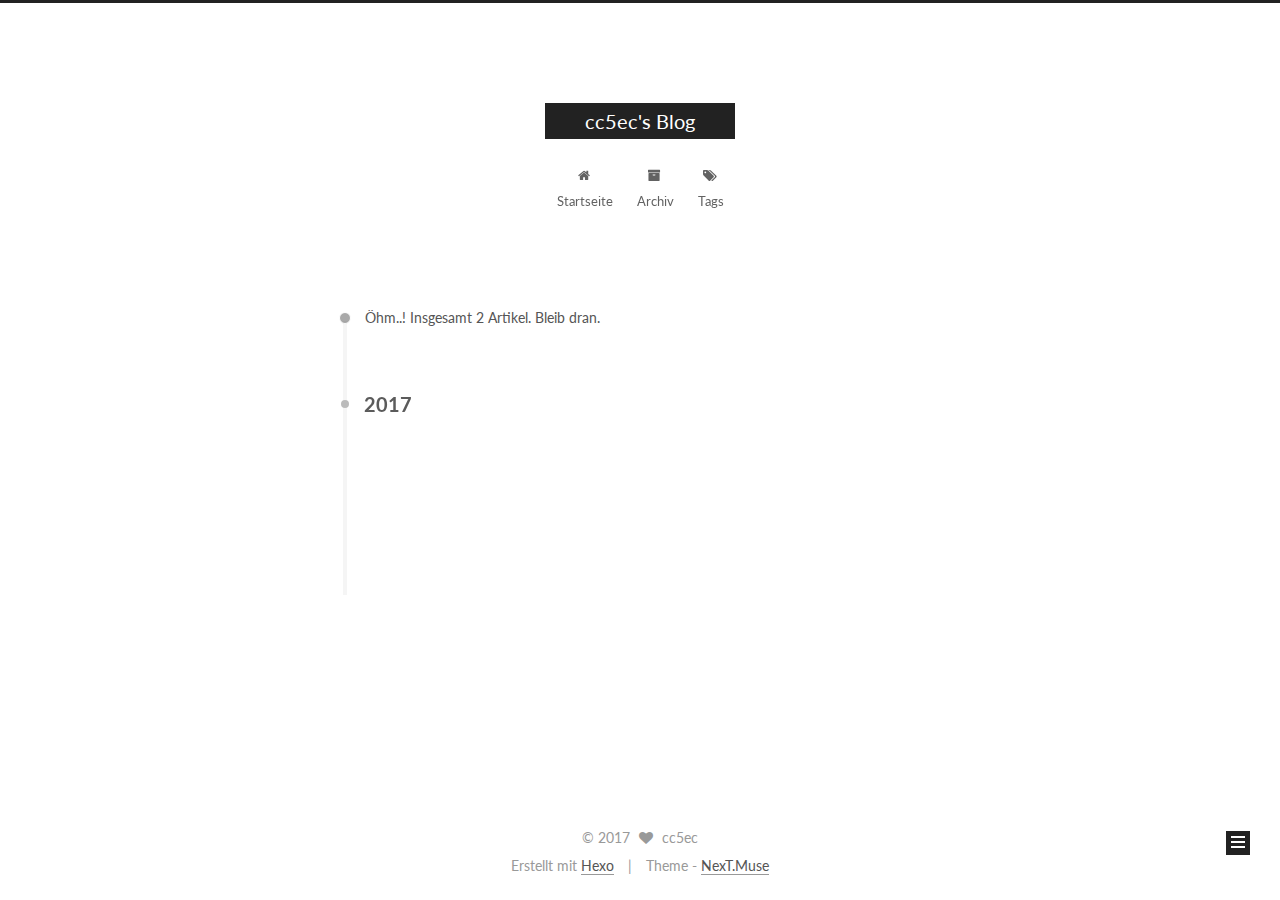
==== archives/index.html @ 19ddb11e "Site updated: 2017-04-26 18:29:58" ====
<!doctype html>



  


<html class="theme-next muse use-motion" lang="zh-CN">
<head>
  <meta charset="UTF-8"/>
<meta http-equiv="X-UA-Compatible" content="IE=edge" />
<meta name="viewport" content="width=device-width, initial-scale=1, maximum-scale=1"/>






<meta http-equiv="Cache-Control" content="no-transform" />
<meta http-equiv="Cache-Control" content="no-siteapp" />















  
  
  <link href="/lib/fancybox/source/jquery.fancybox.css?v=2.1.5" rel="stylesheet" type="text/css" />




  
  
  
  

  
    
    
  

  

  

  

  

  
    
    
    <link href="//fonts.googleapis.com/css?family=Lato:300,300italic,400,400italic,700,700italic&subset=latin,latin-ext" rel="stylesheet" type="text/css">
  






<link href="/lib/font-awesome/css/font-awesome.min.css?v=4.6.2" rel="stylesheet" type="text/css" />

<link href="/css/main.css?v=5.1.1" rel="stylesheet" type="text/css" />


  <meta name="keywords" content="Hexo, NexT" />








  <link rel="shortcut icon" type="image/x-icon" href="/favicon.ico?v=5.1.1" />






<meta name="description" content="Some thing about network security and programming.">
<meta property="og:type" content="website">
<meta property="og:title" content="cc5ec's Blog">
<meta property="og:url" content="http://cc5ec.github.io/archives/index.html">
<meta property="og:site_name" content="cc5ec's Blog">
<meta property="og:description" content="Some thing about network security and programming.">
<meta name="twitter:card" content="summary">
<meta name="twitter:title" content="cc5ec's Blog">
<meta name="twitter:description" content="Some thing about network security and programming.">



<script type="text/javascript" id="hexo.configurations">
  var NexT = window.NexT || {};
  var CONFIG = {
    root: '/',
    scheme: 'Muse',
    sidebar: {"position":"left","display":"post","offset":12,"offset_float":0,"b2t":false,"scrollpercent":false},
    fancybox: true,
    motion: true,
    duoshuo: {
      userId: '0',
      author: 'Author'
    },
    algolia: {
      applicationID: '',
      apiKey: '',
      indexName: '',
      hits: {"per_page":10},
      labels: {"input_placeholder":"Search for Posts","hits_empty":"We didn't find any results for the search: ${query}","hits_stats":"${hits} results found in ${time} ms"}
    }
  };
</script>



  <link rel="canonical" href="http://cc5ec.github.io/archives/"/>





  <title>Archiv | cc5ec's Blog</title>
</head>

<body itemscope itemtype="http://schema.org/WebPage" lang="zh-CN">

  














  
  
    
  

  <div class="container sidebar-position-left  page-archive  ">
    <div class="headband"></div>

    <header id="header" class="header" itemscope itemtype="http://schema.org/WPHeader">
      <div class="header-inner"><div class="site-brand-wrapper">
  <div class="site-meta ">
    

    <div class="custom-logo-site-title">
      <a href="/"  class="brand" rel="start">
        <span class="logo-line-before"><i></i></span>
        <span class="site-title">cc5ec's Blog</span>
        <span class="logo-line-after"><i></i></span>
      </a>
    </div>
      
        <p class="site-subtitle"></p>
      
  </div>

  <div class="site-nav-toggle">
    <button>
      <span class="btn-bar"></span>
      <span class="btn-bar"></span>
      <span class="btn-bar"></span>
    </button>
  </div>
</div>

<nav class="site-nav">
  

  
    <ul id="menu" class="menu">
      
        
        <li class="menu-item menu-item-home">
          <a href="/" rel="section">
            
              <i class="menu-item-icon fa fa-fw fa-home"></i> <br />
            
            Startseite
          </a>
        </li>
      
        
        <li class="menu-item menu-item-archives">
          <a href="/archives" rel="section">
            
              <i class="menu-item-icon fa fa-fw fa-archive"></i> <br />
            
            Archiv
          </a>
        </li>
      
        
        <li class="menu-item menu-item-tags">
          <a href="/tags" rel="section">
            
              <i class="menu-item-icon fa fa-fw fa-tags"></i> <br />
            
            Tags
          </a>
        </li>
      

      
    </ul>
  

  
</nav>



 </div>
    </header>

    <main id="main" class="main">
      <div class="main-inner">
        <div class="content-wrap">
          <div id="content" class="content">
            

  <section id="posts" class="posts-collapse">
    <span class="archive-move-on"></span>

    <span class="archive-page-counter">
      
      
      
        
      
      Öhm..! Insgesamt 2 Artikel. Bleib dran.
    </span>

    

      
      
      

      
        
        <div class="collection-title">
          <h2 class="archive-year motion-element" id="archive-year-2017">2017</h2>
        </div>
      
      

      

  <article class="post post-type-normal" itemscope itemtype="http://schema.org/Article">
    <header class="post-header">

      <h1 class="post-title">
        
            <a class="post-title-link" href="/2017/04/26/Elasticsearch查询命令/" itemprop="url">
              
                <span itemprop="name">Elasticsearch查询命令</span>
              
            </a>
        
      </h1>

      <div class="post-meta">
        <time class="post-time" itemprop="dateCreated"
              datetime="2017-04-26T18:24:08+08:00"
              content="2017-04-26" >
          04-26
        </time>
      </div>

    </header>
  </article>



    

      
      
      

      
      

      

  <article class="post post-type-normal" itemscope itemtype="http://schema.org/Article">
    <header class="post-header">

      <h1 class="post-title">
        
            <a class="post-title-link" href="/2017/04/26/hello-world/" itemprop="url">
              
                <span itemprop="name">Hello World</span>
              
            </a>
        
      </h1>

      <div class="post-meta">
        <time class="post-time" itemprop="dateCreated"
              datetime="2017-04-26T18:10:39+08:00"
              content="2017-04-26" >
          04-26
        </time>
      </div>

    </header>
  </article>



    

  </section>

  



          </div>
          


          

        </div>
        
          
  
  <div class="sidebar-toggle">
    <div class="sidebar-toggle-line-wrap">
      <span class="sidebar-toggle-line sidebar-toggle-line-first"></span>
      <span class="sidebar-toggle-line sidebar-toggle-line-middle"></span>
      <span class="sidebar-toggle-line sidebar-toggle-line-last"></span>
    </div>
  </div>

  <aside id="sidebar" class="sidebar">
    <div class="sidebar-inner">

      

      

      <section class="site-overview sidebar-panel sidebar-panel-active">
        <div class="site-author motion-element" itemprop="author" itemscope itemtype="http://schema.org/Person">
          <img class="site-author-image" itemprop="image"
               src="/images/avatar.gif"
               alt="cc5ec" />
          <p class="site-author-name" itemprop="name">cc5ec</p>
           
              <p class="site-description motion-element" itemprop="description">Some thing about network security and programming.</p>
          
        </div>
        <nav class="site-state motion-element">

          
            <div class="site-state-item site-state-posts">
              <a href="/archives">
                <span class="site-state-item-count">2</span>
                <span class="site-state-item-name">Artikel</span>
              </a>
            </div>
          

          

          

        </nav>

        

        <div class="links-of-author motion-element">
          
        </div>

        
        

        
        

        


      </section>

      

      

    </div>
  </aside>


        
      </div>
    </main>

    <footer id="footer" class="footer">
      <div class="footer-inner">
        <div class="copyright" >
  
  &copy; 
  <span itemprop="copyrightYear">2017</span>
  <span class="with-love">
    <i class="fa fa-heart"></i>
  </span>
  <span class="author" itemprop="copyrightHolder">cc5ec</span>
</div>


<div class="powered-by">
  Erstellt mit  <a class="theme-link" href="https://hexo.io">Hexo</a>
</div>

<div class="theme-info">
  Theme -
  <a class="theme-link" href="https://github.com/iissnan/hexo-theme-next">
    NexT.Muse
  </a>
</div>


        

        
      </div>
    </footer>

    
      <div class="back-to-top">
        <i class="fa fa-arrow-up"></i>
        
      </div>
    

  </div>

  

<script type="text/javascript">
  if (Object.prototype.toString.call(window.Promise) !== '[object Function]') {
    window.Promise = null;
  }
</script>









  












  
  <script type="text/javascript" src="/lib/jquery/index.js?v=2.1.3"></script>

  
  <script type="text/javascript" src="/lib/fastclick/lib/fastclick.min.js?v=1.0.6"></script>

  
  <script type="text/javascript" src="/lib/jquery_lazyload/jquery.lazyload.js?v=1.9.7"></script>

  
  <script type="text/javascript" src="/lib/velocity/velocity.min.js?v=1.2.1"></script>

  
  <script type="text/javascript" src="/lib/velocity/velocity.ui.min.js?v=1.2.1"></script>

  
  <script type="text/javascript" src="/lib/fancybox/source/jquery.fancybox.pack.js?v=2.1.5"></script>


  


  <script type="text/javascript" src="/js/src/utils.js?v=5.1.1"></script>

  <script type="text/javascript" src="/js/src/motion.js?v=5.1.1"></script>



  
  

  
  
    <script type="text/javascript" id="motion.page.archive">
      $('.archive-year').velocity('transition.slideLeftIn');
    </script>
  


  


  <script type="text/javascript" src="/js/src/bootstrap.js?v=5.1.1"></script>



  


  




	





  





  





  






  





  

  

  

  

  

</body>
</html>
---- css/main.css ----
/* normalize.css v3.0.2 | MIT License | git.io/normalize */
html {
  font-family: sans-serif; /* 1 */
  -ms-text-size-adjust: 100%; /* 2 */
  -webkit-text-size-adjust: 100%; /* 2 */
}
body {
  margin: 0;
}
article,
aside,
details,
figcaption,
figure,
footer,
header,
hgroup,
main,
menu,
nav,
section,
summary {
  display: block;
}
audio,
canvas,
progress,
video {
  display: inline-block; /* 1 */
  vertical-align: baseline; /* 2 */
}
audio:not([controls]) {
  display: none;
  height: 0;
}
[hidden],
template {
  display: none;
}
a {
  background-color: transparent;
}
a:active,
a:hover {
  outline: 0;
}
abbr[title] {
  border-bottom: 1px dotted;
}
b,
strong {
  font-weight: bold;
}
dfn {
  font-style: italic;
}
h1 {
  font-size: 2em;
  margin: 0.67em 0;
}
mark {
  background: #ff0;
  color: #000;
}
small {
  font-size: 80%;
}
sub,
sup {
  font-size: 75%;
  line-height: 0;
  position: relative;
  vertical-align: baseline;
}
sup {
  top: -0.5em;
}
sub {
  bottom: -0.25em;
}
img {
  border: 0;
}
svg:not(:root) {
  overflow: hidden;
}
figure {
  margin: 1em 40px;
}
hr {
  -moz-box-sizing: content-box;
  box-sizing: content-box;
  height: 0;
}
pre {
  overflow: auto;
}
code,
kbd,
pre,
samp {
  font-family: monospace, monospace;
  font-size: 1em;
}
button,
input,
optgroup,
select,
textarea {
  color: inherit; /* 1 */
  font: inherit; /* 2 */
  margin: 0; /* 3 */
}
button {
  overflow: visible;
}
button,
select {
  text-transform: none;
}
button,
html input[type="button"],
input[type="reset"],
input[type="submit"] {
  -webkit-appearance: button; /* 2 */
  cursor: pointer; /* 3 */
}
button[disabled],
html input[disabled] {
  cursor: default;
}
button::-moz-focus-inner,
input::-moz-focus-inner {
  border: 0;
  padding: 0;
}
input {
  line-height: normal;
}
input[type="checkbox"],
input[type="radio"] {
  box-sizing: border-box; /* 1 */
  padding: 0; /* 2 */
}
input[type="number"]::-webkit-inner-spin-button,
input[type="number"]::-webkit-outer-spin-button {
  height: auto;
}
input[type="search"] {
  -webkit-appearance: textfield; /* 1 */
  -moz-box-sizing: content-box;
  -webkit-box-sizing: content-box; /* 2 */
  box-sizing: content-box;
}
input[type="search"]::-webkit-search-cancel-button,
input[type="search"]::-webkit-search-decoration {
  -webkit-appearance: none;
}
fieldset {
  border: 1px solid #c0c0c0;
  margin: 0 2px;
  padding: 0.35em 0.625em 0.75em;
}
legend {
  border: 0; /* 1 */
  padding: 0; /* 2 */
}
textarea {
  overflow: auto;
}
optgroup {
  font-weight: bold;
}
table {
  border-collapse: collapse;
  border-spacing: 0;
}
td,
th {
  padding: 0;
}
::selection {
  background: #262a30;
  color: #fff;
}
body {
  position: relative;
  font-family: 'Lato', "PingFang SC", "Microsoft YaHei", sans-serif;
  font-size: 14px;
  line-height: 2;
  color: #555;
  background: #fff;
}
@media (max-width: 767px) {
  body {
    padding-right: 0 !important;
  }
}
@media (min-width: 768px) and (max-width: 991px) {
  body {
    padding-right: 0 !important;
  }
}
@media (min-width: 1600px) {
  body {
    font-size: 16px;
  }
}
h1,
h2,
h3,
h4,
h5,
h6 {
  margin: 0;
  padding: 0;
  font-weight: bold;
  line-height: 1.5;
  font-family: 'Lato', "PingFang SC", "Microsoft YaHei", sans-serif;
}
h2,
h3,
h4,
h5,
h6 {
  margin: 20px 0 15px;
}
h1 {
  font-size: 22px;
}
@media (max-width: 767px) {
  h1 {
    font-size: 18px;
  }
}
h2 {
  font-size: 20px;
}
@media (max-width: 767px) {
  h2 {
    font-size: 16px;
  }
}
h3 {
  font-size: 18px;
}
@media (max-width: 767px) {
  h3 {
    font-size: 14px;
  }
}
h4 {
  font-size: 16px;
}
@media (max-width: 767px) {
  h4 {
    font-size: 12px;
  }
}
h5 {
  font-size: 14px;
}
@media (max-width: 767px) {
  h5 {
    font-size: 10px;
  }
}
h6 {
  font-size: 12px;
}
@media (max-width: 767px) {
  h6 {
    font-size: 8px;
  }
}
p {
  margin: 0 0 25px 0;
}
a {
  color: #555;
  text-decoration: none;
  border-bottom: 1px solid #999;
  word-wrap: break-word;
}
a:hover {
  color: #222;
  border-bottom-color: #222;
}
blockquote {
  margin: 0;
  padding: 0;
}
img {
  display: block;
  margin: auto;
  max-width: 100%;
  height: auto;
}
hr {
  margin: 40px 0;
  height: 3px;
  border: none;
  background-color: #ddd;
  background-image: repeating-linear-gradient(-45deg, #fff, #fff 4px, transparent 4px, transparent 8px);
}
blockquote {
  padding: 0 15px;
  color: #666;
  border-left: 4px solid #ddd;
}
blockquote cite::before {
  content: "-";
  padding: 0 5px;
}
dt {
  font-weight: 700;
}
dd {
  margin: 0;
  padding: 0;
}
.text-left {
  text-align: left;
}
.text-center {
  text-align: center;
}
.text-right {
  text-align: right;
}
.text-justify {
  text-align: justify;
}
.text-nowrap {
  white-space: nowrap;
}
.text-lowercase {
  text-transform: lowercase;
}
.text-uppercase {
  text-transform: uppercase;
}
.text-capitalize {
  text-transform: capitalize;
}
.center-block {
  display: block;
  margin-left: auto;
  margin-right: auto;
}
.clearfix:before,
.clearfix:after {
  content: " ";
  display: table;
}
.clearfix:after {
  clear: both;
}
.pullquote {
  width: 45%;
}
.pullquote.left {
  float: left;
  margin-left: 5px;
  margin-right: 10px;
}
.pullquote.right {
  float: right;
  margin-left: 10px;
  margin-right: 5px;
}
.affix.affix.affix {
  position: fixed;
}
.translation {
  margin-top: -20px;
  font-size: 14px;
  color: #999;
}
.scrollbar-measure {
  width: 100px;
  height: 100px;
  overflow: scroll;
  position: absolute;
  top: -9999px;
}
.use-motion .motion-element {
  opacity: 0;
}
table {
  margin: 20px 0;
  width: 100%;
  border-collapse: collapse;
  border-spacing: 0;
  border: 1px solid #ddd;
  font-size: 14px;
  table-layout: fixed;
  word-wrap: break-all;
}
table>tbody>tr:nth-of-type(odd) {
  background-color: #f9f9f9;
}
table>tbody>tr:hover {
  background-color: #f5f5f5;
}
caption,
th,
td {
  padding: 8px;
  text-align: left;
  vertical-align: middle;
  font-weight: normal;
}
th,
td {
  border-bottom: 3px solid #ddd;
  border-right: 1px solid #eee;
}
th {
  padding-bottom: 10px;
  font-weight: 700;
}
td {
  border-bottom-width: 1px;
}
html,
body {
  height: 100%;
}
.container {
  position: relative;
  min-height: 100%;
}
.header-inner {
  margin: 0 auto;
  padding: 100px 0 70px;
  width: 700px;
}
@media (min-width: 1600px) {
  .container .header-inner {
    width: 900px;
  }
}
.main {
  padding-bottom: 150px;
}
.main-inner {
  margin: 0 auto;
  width: 700px;
}
@media (min-width: 1600px) {
  .container .main-inner {
    width: 900px;
  }
}
.footer {
  position: absolute;
  left: 0;
  bottom: 0;
  width: 100%;
  min-height: 50px;
}
.footer-inner {
  box-sizing: border-box;
  margin: 20px auto;
  width: 700px;
}
@media (min-width: 1600px) {
  .container .footer-inner {
    width: 900px;
  }
}
pre,
.highlight {
  overflow: auto;
  margin: 20px 0;
  padding: 0;
  font-size: 13px;
  color: #4d4d4c;
  background: #f7f7f7;
  line-height: 1.6;
}
pre,
code {
  font-family: consolas, Menlo, "PingFang SC", "Microsoft YaHei", monospace;
}
code {
  padding: 2px 4px;
  word-wrap: break-word;
  color: #555;
  background: #eee;
  border-radius: 3px;
  font-size: 13px;
}
pre code {
  padding: 0;
  color: #4d4d4c;
  background: none;
  text-shadow: none;
}
.highlight {
  border-radius: 1px;
}
.highlight pre {
  border: none;
  margin: 0;
  padding: 10px 0;
}
.highlight table {
  margin: 0;
  width: auto;
  border: none;
}
.highlight td {
  border: none;
  padding: 0;
}
.highlight figcaption {
  font-size: 1em;
  color: #4d4d4c;
  line-height: 1em;
  margin-bottom: 1em;
}
.highlight figcaption:before,
.highlight figcaption:after {
  content: " ";
  display: table;
}
.highlight figcaption:after {
  clear: both;
}
.highlight figcaption a {
  float: right;
  color: #4d4d4c;
}
.highlight figcaption a:hover {
  border-bottom-color: #4d4d4c;
}
.highlight .gutter pre {
  padding-left: 10px;
  padding-right: 10px;
  color: #869194;
  text-align: right;
  background-color: #eff2f3;
}
.highlight .code pre {
  width: 100%;
  padding-left: 10px;
  padding-right: 10px;
  background-color: #f7f7f7;
}
.highlight .line {
  height: 20px;
}
.gutter {
  -webkit-user-select: none;
  -moz-user-select: none;
  -ms-user-select: none;
  user-select: none;
}
.gist table {
  width: auto;
}
.gist table td {
  border: none;
}
pre .deletion {
  background: #fdd;
}
pre .addition {
  background: #dfd;
}
pre .meta {
  color: #8959a8;
}
pre .comment {
  color: #8e908c;
}
pre .variable,
pre .attribute,
pre .tag,
pre .regexp,
pre .ruby .constant,
pre .xml .tag .title,
pre .xml .pi,
pre .xml .doctype,
pre .html .doctype,
pre .css .id,
pre .css .class,
pre .css .pseudo {
  color: #c82829;
}
pre .number,
pre .preprocessor,
pre .built_in,
pre .literal,
pre .params,
pre .constant,
pre .command {
  color: #f5871f;
}
pre .ruby .class .title,
pre .css .rules .attribute,
pre .string,
pre .value,
pre .inheritance,
pre .header,
pre .ruby .symbol,
pre .xml .cdata,
pre .special,
pre .number,
pre .formula {
  color: #718c00;
}
pre .title,
pre .css .hexcolor {
  color: #3e999f;
}
pre .function,
pre .python .decorator,
pre .python .title,
pre .ruby .function .title,
pre .ruby .title .keyword,
pre .perl .sub,
pre .javascript .title,
pre .coffeescript .title {
  color: #4271ae;
}
pre .keyword,
pre .javascript .function {
  color: #8959a8;
}
.full-image.full-image.full-image {
  border: none;
  max-width: 100%;
  width: auto;
  margin: 20px auto;
}
@media (min-width: 992px) {
  .full-image.full-image.full-image {
    max-width: none;
    width: 110%;
    margin: 25px -5%;
  }
}
.blockquote-center,
.page-home .post-type-quote blockquote,
.page-post-detail .post-type-quote blockquote {
  position: relative;
  margin: 40px 0;
  padding: 0;
  border-left: none;
  text-align: center;
}
.blockquote-center::before,
.page-home .post-type-quote blockquote::before,
.page-post-detail .post-type-quote blockquote::before,
.blockquote-center::after,
.page-home .post-type-quote blockquote::after,
.page-post-detail .post-type-quote blockquote::after {
  position: absolute;
  content: ' ';
  display: block;
  width: 100%;
  height: 24px;
  opacity: 0.2;
  background-repeat: no-repeat;
  background-position: 0 -6px;
  background-size: 22px 22px;
}
.blockquote-center::before,
.page-home .post-type-quote blockquote::before,
.page-post-detail .post-type-quote blockquote::before {
  top: -20px;
  background-image: url("../images/quote-l.svg");
  border-top: 1px solid #ccc;
}
.blockquote-center::after,
.page-home .post-type-quote blockquote::after,
.page-post-detail .post-type-quote blockquote::after {
  bottom: -20px;
  background-image: url("../images/quote-r.svg");
  border-bottom: 1px solid #ccc;
  background-position: 100% 8px;
}
.blockquote-center p,
.page-home .post-type-quote blockquote p,
.page-post-detail .post-type-quote blockquote p,
.blockquote-center div,
.page-home .post-type-quote blockquote div,
.page-post-detail .post-type-quote blockquote div {
  text-align: center;
}
.post .post-body .group-picture img {
  box-sizing: border-box;
  padding: 0 3px;
  border: none;
}
.post .group-picture-row {
  overflow: hidden;
  margin-top: 6px;
}
.post .group-picture-row:first-child {
  margin-top: 0;
}
.post .group-picture-column {
  float: left;
}
.page-post-detail .post-body .group-picture-column {
  float: none;
  margin-top: 10px;
  width: auto !important;
}
.page-post-detail .post-body .group-picture-column img {
  margin: 0 auto;
}
.page-archive .group-picture-container {
  overflow: hidden;
}
.page-archive .group-picture-row {
  float: left;
}
.page-archive .group-picture-row:first-child {
  margin-top: 6px;
}
.page-archive .group-picture-column {
  max-width: 150px;
  max-height: 150px;
}
.note {
  padding: 20px;
  margin: 20px 0;
  border: 1px solid #eee;
  border-left-width: 5px;
  border-radius: 3px;
}
.note h2,
.note h3,
.note h4,
.note h5,
.note h6 {
  margin-top: 0;
  margin-bottom: 5px;
}
.note p:last-child {
  margin-bottom: 0;
}
.note code {
  border-radius: 3px;
}
.note+.note {
  margin-top: -5px;
}
.default {
  border-left-color: #777;
}
.default h2,
.default h3,
.default h4,
.default h5,
.default h6 {
  color: #777;
}
.primary {
  border-left-color: #428bca;
}
.primary h2,
.primary h3,
.primary h4,
.primary h5,
.primary h6 {
  color: #428bca;
}
.success {
  border-left-color: #5cb85c;
}
.success h2,
.success h3,
.success h4,
.success h5,
.success h6 {
  color: #5cb85c;
}
.danger {
  border-left-color: #d9534f;
}
.danger h2,
.danger h3,
.danger h4,
.danger h5,
.danger h6 {
  color: #d9534f;
}
.warning {
  border-left-color: #f0ad4e;
}
.warning h2,
.warning h3,
.warning h4,
.warning h5,
.warning h6 {
  color: #f0ad4e;
}
.info {
  border-left-color: #5bc0de;
}
.info h2,
.info h3,
.info h4,
.info h5,
.info h6 {
  color: #5bc0de;
}
.btn {
  display: inline-block;
  padding: 0 20px;
  font-size: 14px;
  color: #fff;
  background: #222;
  border: 2px solid #222;
  text-decoration: none;
  border-radius: 0;
  transition-property: background-color;
  transition-duration: 0.2s;
  transition-timing-function: ease-in-out;
  transition-delay: 0s;
}
.btn:hover,
.post-button .btn:hover {
  border-color: #222;
  color: #222;
  background: #fff;
}
.btn-bar {
  display: block;
  width: 22px;
  height: 2px;
  background: #555;
  border-radius: 1px;
}
.btn-bar+.btn-bar {
  margin-top: 4px;
}
.pagination {
  margin: 120px 0 40px;
  text-align: center;
  border-top: 1px solid #eee;
}
.page-number-basic,
.pagination .prev,
.pagination .next,
.pagination .page-number,
.pagination .space {
  display: inline-block;
  position: relative;
  top: -1px;
  margin: 0 10px;
  padding: 0 10px;
  line-height: 30px;
}
@media (max-width: 767px) {
  .page-number-basic,
  .pagination .prev,
  .pagination .next,
  .pagination .page-number,
  .pagination .space {
    margin: 0 5px;
  }
}
.pagination .prev,
.pagination .next,
.pagination .page-number {
  border-bottom: 0;
  border-top: 1px solid #eee;
  transition-property: border-color;
  transition-duration: 0.2s;
  transition-timing-function: ease-in-out;
  transition-delay: 0s;
}
.pagination .prev:hover,
.pagination .next:hover,
.pagination .page-number:hover {
  border-top-color: #222;
}
.pagination .space {
  padding: 0;
  margin: 0;
}
.pagination .prev {
  margin-left: 0;
}
.pagination .next {
  margin-right: 0;
}
.pagination .page-number.current {
  color: #fff;
  background: #ccc;
  border-top-color: #ccc;
}
@media (max-width: 767px) {
  .pagination {
    border-top: none;
  }
  .pagination .prev,
  .pagination .next,
  .pagination .page-number {
    margin-bottom: 10px;
    border-top: 0;
    border-bottom: 1px solid #eee;
  }
  .pagination .prev:hover,
  .pagination .next:hover,
  .pagination .page-number:hover {
    border-bottom-color: #222;
  }
}
.comments {
  margin: 60px 20px 0;
}
.tag-cloud {
  text-align: center;
}
.tag-cloud a {
  display: inline-block;
  margin: 10px;
}
.back-to-top {
  box-sizing: border-box;
  position: fixed;
  bottom: -100px;
  right: 30px;
  z-index: 1050;
  padding: 0 6px;
  width: 24px;
  background: #222;
  font-size: 12px;
  opacity: 1;
  color: #fff;
  cursor: pointer;
  text-align: center;
  -webkit-transform: translateZ(0);
  transition-property: bottom;
  transition-duration: 0.2s;
  transition-timing-function: ease-in-out;
  transition-delay: 0s;
}
@media (max-width: 767px) {
  .back-to-top {
    display: none;
  }
}
@media (min-width: 768px) and (max-width: 991px) {
  .back-to-top {
    display: none;
  }
}
.back-to-top.back-to-top-on {
  bottom: 19px;
}
.header {
  background: transparent;
}
.header-inner {
  position: relative;
}
.headband {
  height: 3px;
  background: #222;
}
.site-meta {
  margin: 0;
  text-align: center;
}
@media (max-width: 767px) {
  .site-meta {
    text-align: center;
  }
}
.brand {
  position: relative;
  display: inline-block;
  padding: 0 40px;
  color: #fff;
  background: #222;
  border-bottom: none;
}
.brand:hover {
  color: #fff;
}
.logo {
  display: inline-block;
  margin-right: 5px;
  line-height: 36px;
  vertical-align: top;
}
.site-title {
  display: inline-block;
  vertical-align: top;
  line-height: 36px;
  font-size: 20px;
  font-weight: normal;
  font-family: 'Lato', "PingFang SC", "Microsoft YaHei", sans-serif;
}
.site-subtitle {
  margin-top: 10px;
  font-size: 13px;
  color: #999;
}
.use-motion .brand {
  opacity: 0;
}
.use-motion .logo,
.use-motion .site-title,
.use-motion .site-subtitle {
  opacity: 0;
  position: relative;
  top: -10px;
}
.site-nav-toggle {
  display: none;
  position: absolute;
  top: 10px;
  left: 10px;
}
@media (max-width: 767px) {
  .site-nav-toggle {
    display: block;
  }
}
.site-nav-toggle button {
  margin-top: 2px;
  padding: 9px 10px;
  background: transparent;
  border: none;
}
@media (max-width: 767px) {
  .site-nav {
    display: none;
    margin: 0 -10px;
    padding: 0 10px;
    clear: both;
    border-top: 1px solid #ddd;
  }
}
@media (min-width: 768px) and (max-width: 991px) {
  .site-nav {
    display: block !important;
  }
}
@media (min-width: 992px) {
  .site-nav {
    display: block !important;
  }
}
.menu {
  margin-top: 20px;
  padding-left: 0;
  text-align: center;
}
.menu .menu-item {
  display: inline-block;
  margin: 0 10px;
  list-style: none;
}
@media screen and (max-width: 767px) {
  .menu .menu-item {
    margin-top: 10px;
  }
}
.menu .menu-item a {
  display: block;
  font-size: 13px;
  line-height: inherit;
  border-bottom: 1px solid transparent;
  transition-property: border-color;
  transition-duration: 0.2s;
  transition-timing-function: ease-in-out;
  transition-delay: 0s;
}
.menu .menu-item a:hover {
  border-bottom-color: #222;
}
.menu .menu-item .fa {
  margin-right: 5px;
}
.use-motion .menu-item {
  opacity: 0;
}
.post-body {
  font-family: 'Lato', "PingFang SC", "Microsoft YaHei", sans-serif;
}
@media (max-width: 767px) {
  .post-body {
    word-break: break-word;
  }
}
.post-body .fancybox img {
  display: block !important;
  margin: 0 auto;
  cursor: pointer;
  cursor: zoom-in;
  cursor: -webkit-zoom-in;
}
.post-body .image-caption,
.post-body .figure .caption {
  margin: 10px auto 15px;
  text-align: center;
  font-size: 14px;
  color: #999;
  font-weight: bold;
  line-height: 1;
}
.post-sticky-flag {
  display: inline-block;
  font-size: 16px;
  -ms-transform: rotate(30deg);
  -webkit-transform: rotate(30deg);
  -moz-transform: rotate(30deg);
  -ms-transform: rotate(30deg);
  -o-transform: rotate(30deg);
  transform: rotate(30deg);
}
.posts-expand {
  padding-top: 40px;
}
@media (max-width: 767px) {
  .posts-expand {
    margin: 0 20px;
  }
  .post-body pre {
    padding: 10px;
  }
  .post-body pre .gutter pre {
    padding-right: 10px;
  }
  .post-body .highlight {
    margin-left: 0px;
    margin-right: 0px;
    padding: 0;
  }
  .post-body .highlight .gutter pre {
    padding-right: 10px;
  }
}
@media (min-width: 992px) {
  .posts-expand .post-body {
    text-align: justify;
  }
}
.posts-expand .post-body h2,
.posts-expand .post-body h3,
.posts-expand .post-body h4,
.posts-expand .post-body h5,
.posts-expand .post-body h6 {
  padding-top: 10px;
}
.posts-expand .post-body h2 .header-anchor,
.posts-expand .post-body h3 .header-anchor,
.posts-expand .post-body h4 .header-anchor,
.posts-expand .post-body h5 .header-anchor,
.posts-expand .post-body h6 .header-anchor {
  float: right;
  margin-left: 10px;
  color: #ccc;
  border-bottom-style: none;
  visibility: hidden;
}
.posts-expand .post-body h2 .header-anchor:hover,
.posts-expand .post-body h3 .header-anchor:hover,
.posts-expand .post-body h4 .header-anchor:hover,
.posts-expand .post-body h5 .header-anchor:hover,
.posts-expand .post-body h6 .header-anchor:hover {
  color: inherit;
}
.posts-expand .post-body h2:hover .header-anchor,
.posts-expand .post-body h3:hover .header-anchor,
.posts-expand .post-body h4:hover .header-anchor,
.posts-expand .post-body h5:hover .header-anchor,
.posts-expand .post-body h6:hover .header-anchor {
  visibility: visible;
}
.posts-expand .post-body ul li {
  list-style: circle;
}
.posts-expand .post-body img {
  box-sizing: border-box;
  margin: auto;
  padding: 3px;
  border: 1px solid #ddd;
}
.posts-expand .fancybox img {
  margin: 0 auto;
}
@media (max-width: 767px) {
  .posts-collapse {
    margin: 0 20px;
  }
  .posts-collapse .post-title,
  .posts-collapse .post-meta {
    display: block;
    width: auto;
    text-align: left;
  }
}
.posts-collapse {
  position: relative;
  z-index: 1010;
  margin-left: 55px;
}
.posts-collapse::after {
  content: " ";
  position: absolute;
  top: 20px;
  left: 0;
  margin-left: -2px;
  width: 4px;
  height: 100%;
  background: #f5f5f5;
  z-index: -1;
}
@media (max-width: 767px) {
  .posts-collapse {
    margin: 0 20px;
  }
}
.posts-collapse .collection-title {
  position: relative;
  margin: 60px 0;
}
.posts-collapse .collection-title h2 {
  margin-left: 20px;
}
.posts-collapse .collection-title small {
  color: #bbb;
}
.posts-collapse .collection-title::before {
  content: " ";
  position: absolute;
  left: 0;
  top: 50%;
  margin-left: -4px;
  margin-top: -4px;
  width: 8px;
  height: 8px;
  background: #bbb;
  border-radius: 50%;
}
.posts-collapse .post {
  margin: 30px 0;
}
.posts-collapse .post-header {
  position: relative;
  transition-duration: 0.2s;
  transition-timing-function: ease-in-out;
  transition-delay: 0s;
  transition-property: border;
  border-bottom: 1px dashed #ccc;
}
.posts-collapse .post-header::before {
  content: " ";
  position: absolute;
  left: 0;
  top: 12px;
  width: 6px;
  height: 6px;
  margin-left: -4px;
  background: #bbb;
  border-radius: 50%;
  border: 1px solid #fff;
  transition-duration: 0.2s;
  transition-timing-function: ease-in-out;
  transition-delay: 0s;
  transition-property: background;
}
.posts-collapse .post-header:hover {
  border-bottom-color: #666;
}
.posts-collapse .post-header:hover::before {
  background: #222;
}
.posts-collapse .post-meta {
  position: absolute;
  font-size: 12px;
  left: 20px;
  top: 5px;
}
.posts-collapse .post-comments-count {
  display: none;
}
.posts-collapse .post-title {
  margin-left: 60px;
  font-size: 16px;
  font-weight: normal;
  line-height: inherit;
}
.posts-collapse .post-title::after {
  margin-left: 3px;
  opacity: 0.6;
}
.posts-collapse .post-title a {
  color: #666;
  border-bottom: none;
}
.page-home .post-type-quote .post-header,
.page-post-detail .post-type-quote .post-header,
.page-home .post-type-quote .post-tags,
.page-post-detail .post-type-quote .post-tags {
  display: none;
}
.posts-expand .post-title {
  font-size: 26px;
  text-align: center;
  word-break: break-word;
  font-weight: 400;
}
@media (max-width: 767px) {
  .posts-expand .post-title {
    font-size: 22px;
  }
}
.posts-expand .post-title-link {
  display: inline-block;
  position: relative;
  color: #555;
  border-bottom: none;
  line-height: 1.2;
  vertical-align: top;
}
.posts-expand .post-title-link::before {
  content: "";
  position: absolute;
  width: 100%;
  height: 2px;
  bottom: 0;
  left: 0;
  background-color: #000;
  visibility: hidden;
  -webkit-transform: scaleX(0);
  -moz-transform: scaleX(0);
  -ms-transform: scaleX(0);
  -o-transform: scaleX(0);
  transform: scaleX(0);
  transition-duration: 0.2s;
  transition-timing-function: ease-in-out;
  transition-delay: 0s;
}
.posts-expand .post-title-link:hover::before {
  visibility: visible;
  -webkit-transform: scaleX(1);
  -moz-transform: scaleX(1);
  -ms-transform: scaleX(1);
  -o-transform: scaleX(1);
  transform: scaleX(1);
}
.posts-expand .post-title-link .fa {
  font-size: 16px;
}
.posts-expand .post-meta {
  margin: 3px 0 60px 0;
  color: #999;
  font-family: 'Lato', "PingFang SC", "Microsoft YaHei", sans-serif;
  font-size: 12px;
  text-align: center;
}
.posts-expand .post-meta .post-category-list {
  display: inline-block;
  margin: 0;
  padding: 3px;
}
.posts-expand .post-meta .post-category-list-link {
  color: #999;
}
.posts-expand .post-meta .post-description {
  font-size: 14px;
  margin-top: 2px;
}
.post-wordcount {
  display: inline-block;
}
.post-meta-divider {
  margin: 0 0.5em;
}
.post-meta-item-icon {
  margin-right: 3px;
}
@media (min-width: 768px) and (max-width: 991px) {
  .post-meta-item-icon {
    display: inline-block;
  }
}
@media (max-width: 767px) {
  .post-meta-item-icon {
    display: inline-block;
  }
}
@media (min-width: 768px) and (max-width: 991px) {
  .post-meta-item-text {
    display: none;
  }
}
@media (max-width: 767px) {
  .post-meta-item-text {
    display: none;
  }
}
@media (max-width: 767px) {
  .posts-expand .post-comments-count {
    display: none;
  }
}
.social-like {
  font-size: 14px;
  height: 20px;
  text-align: center;
  border-top: 1px solid #eee;
  padding-top: 9px;
  margin-top: 45px;
  display: flex;
  justify-content: center;
}
.vk_like {
  width: 85px;
  height: 21px;
  padding-top: 7px;
  align-self: center;
}
.fb_like {
  height: 30px;
  align-self: center;
}
.post-button {
  margin-top: 50px;
}
.post-button .btn {
  color: #fff;
  font-size: 14px;
  background: #222;
  border-radius: 0;
  line-height: 2;
  margin: 0 4px 8px 4px;
}
.post-button .fa-fw {
  width: 1.285714285714286em;
  text-align: left;
}
.posts-expand .post-tags {
  margin-top: 40px;
  text-align: center;
}
.posts-expand .post-tags a {
  display: inline-block;
  margin-right: 10px;
  font-size: 13px;
}
.post-nav {
  display: table;
  margin-top: 15px;
  width: 100%;
  border-top: 1px solid #eee;
}
.post-nav-divider {
  display: table-cell;
  width: 10%;
}
.post-nav-item {
  display: table-cell;
  padding: 10px 0 0 0;
  width: 45%;
  vertical-align: top;
}
.post-nav-item a {
  position: relative;
  display: block;
  line-height: 25px;
  font-size: 14px;
  color: #555;
  border-bottom: none;
}
.post-nav-item a:hover {
  color: #222;
  border-bottom: none;
}
.post-nav-item a:active {
  top: 2px;
}
.post-nav-item .fa {
  position: absolute;
  top: 8px;
  left: 0;
  font-size: 12px;
}
.post-nav-next a {
  padding-left: 15px;
}
.post-nav-prev {
  text-align: right;
}
.post-nav-prev a {
  padding-right: 15px;
}
.post-nav-prev .fa {
  right: 0;
  left: auto;
}
.posts-expand .post-eof {
  display: block;
  margin: 80px auto 60px;
  width: 8%;
  height: 1px;
  background: #ccc;
  text-align: center;
}
.post:last-child .post-eof.post-eof.post-eof {
  display: none;
}
.post-gallery {
  display: table;
  table-layout: fixed;
  width: 100%;
  border-collapse: separate;
}
.post-gallery-row {
  display: table-row;
}
.post-gallery .post-gallery-img {
  display: table-cell;
  text-align: center;
  vertical-align: middle;
  border: none;
}
.post-gallery .post-gallery-img img {
  max-width: 100%;
  max-height: 100%;
  border: none;
}
.fancybox-close,
.fancybox-close:hover {
  border: none;
}
.sidebar {
  position: fixed;
  right: 0;
  top: 0;
  bottom: 0;
  width: 0;
  z-index: 1040;
  box-shadow: inset 0 2px 6px #000;
  background: #222;
  -webkit-transform: translateZ(0);
}
.sidebar a {
  color: #999;
  border-bottom-color: #555;
}
.sidebar a:hover {
  color: #eee;
}
@media (min-width: 768px) and (max-width: 991px) {
  .sidebar {
    display: none !important;
  }
}
@media (max-width: 767px) {
  .sidebar {
    display: none !important;
  }
}
.sidebar-inner {
  position: relative;
  padding: 20px 10px;
  color: #999;
  text-align: center;
}
.sidebar-toggle {
  position: fixed;
  right: 30px;
  bottom: 45px;
  width: 14px;
  height: 14px;
  padding: 5px;
  background: #222;
  line-height: 0;
  z-index: 1050;
  cursor: pointer;
  -webkit-transform: translateZ(0);
}
@media (min-width: 768px) and (max-width: 991px) {
  .sidebar-toggle {
    display: none;
  }
}
@media (max-width: 767px) {
  .sidebar-toggle {
    display: none;
  }
}
.sidebar-toggle-line {
  position: relative;
  display: inline-block;
  vertical-align: top;
  height: 2px;
  width: 100%;
  background: #fff;
  margin-top: 3px;
}
.sidebar-toggle-line:first-child {
  margin-top: 0;
}
.site-author-image {
  display: block;
  margin: 0 auto;
  padding: 2px;
  max-width: 96px;
  height: auto;
  border: 2px solid #333;
}
.site-author-name {
  margin: 5px 0 0;
  text-align: center;
  color: #f5f5f5;
  font-weight: normal;
}
.site-description {
  margin-top: 5px;
  text-align: center;
  font-size: 14px;
  color: #999;
}
.site-state {
  overflow: hidden;
  line-height: 1.4;
  white-space: nowrap;
  text-align: center;
}
.site-state-item {
  display: inline-block;
  padding: 0 15px;
  border-left: 1px solid #333;
}
.site-state-item:first-child {
  border-left: none;
}
.site-state-item a {
  border-bottom: none;
}
.site-state-item-count {
  display: block;
  text-align: center;
  color: inherit;
  font-weight: 600;
  font-size: 18px;
}
.site-state-item-name {
  font-size: 13px;
  color: inherit;
}
.feed-link {
  margin-top: 20px;
}
.feed-link a {
  display: inline-block;
  padding: 0 15px;
  color: #fc6423;
  border: 1px solid #fc6423;
  border-radius: 4px;
}
.feed-link a i {
  color: #fc6423;
  font-size: 14px;
}
.feed-link a:hover {
  color: #fff;
  background: #fc6423;
}
.feed-link a:hover i {
  color: #fff;
}
.links-of-author {
  margin-top: 20px;
}
.links-of-author a {
  display: inline-block;
  vertical-align: middle;
  margin-right: 10px;
  margin-bottom: 10px;
  border-bottom-color: #555;
  font-size: 13px;
}
.links-of-author a:before {
  display: inline-block;
  vertical-align: middle;
  margin-right: 3px;
  content: " ";
  width: 4px;
  height: 4px;
  border-radius: 50%;
  background: #69ff65;
}
.links-of-blogroll {
  font-size: 13px;
}
.links-of-blogroll-title {
  margin-top: 20px;
  font-size: 14px;
  font-weight: 600;
}
.links-of-blogroll-list {
  margin: 0;
  padding: 0;
  list-style: none;
}
.links-of-blogroll-item {
  padding: 2px 10px;
}
.sidebar-nav {
  margin: 0 0 20px;
  padding-left: 0;
}
.sidebar-nav li {
  display: inline-block;
  cursor: pointer;
  border-bottom: 1px solid transparent;
  font-size: 14px;
  color: #555;
}
.sidebar-nav li:hover {
  color: #f5f5f5;
}
.page-post-detail .sidebar-nav-toc {
  padding: 0 5px;
}
.page-post-detail .sidebar-nav-overview {
  margin-left: 10px;
}
.sidebar-nav .sidebar-nav-active {
  color: #87daff;
  border-bottom-color: #87daff;
}
.sidebar-nav .sidebar-nav-active:hover {
  color: #87daff;
}
.sidebar-panel {
  display: none;
}
.sidebar-panel-active {
  display: block;
}
.post-toc-empty {
  font-size: 14px;
  color: #666;
}
.post-toc-wrap {
  overflow: hidden;
}
.post-toc {
  overflow: auto;
}
.post-toc ol {
  margin: 0;
  padding: 0 2px 5px 10px;
  text-align: left;
  list-style: none;
  font-size: 14px;
}
.post-toc ol > ol {
  padding-left: 0;
}
.post-toc ol a {
  transition-duration: 0.2s;
  transition-timing-function: ease-in-out;
  transition-delay: 0s;
  transition-property: all;
  color: #999;
  border-bottom-color: #555;
}
.post-toc ol a:hover {
  color: #ccc;
  border-bottom-color: #ccc;
}
.post-toc .nav-item {
  overflow: hidden;
  text-overflow: ellipsis;
  white-space: nowrap;
  line-height: 1.8;
}
.post-toc .nav .nav-child {
  display: none;
}
.post-toc .nav .active > .nav-child {
  display: block;
}
.post-toc .nav .active-current > .nav-child {
  display: block;
}
.post-toc .nav .active-current > .nav-child > .nav-item {
  display: block;
}
.post-toc .nav .active > a {
  color: #87daff;
  border-bottom-color: #87daff;
}
.post-toc .nav .active-current > a {
  color: #87daff;
}
.post-toc .nav .active-current > a:hover {
  color: #87daff;
}
.footer {
  font-size: 14px;
  color: #999;
}
.footer img {
  border: none;
}
.footer-inner {
  text-align: center;
}
.with-love {
  display: inline-block;
  margin: 0 5px;
}
.powered-by,
.theme-info {
  display: inline-block;
}
.powered-by {
  margin-right: 10px;
}
.powered-by::after {
  content: "|";
  padding-left: 10px;
}
.cc-license {
  margin-top: 10px;
  text-align: center;
}
.cc-license .cc-opacity {
  opacity: 0.7;
  border-bottom: none;
}
.cc-license .cc-opacity:hover {
  opacity: 0.9;
}
.cc-license img {
  display: inline-block;
}
.theme-next #ds-thread #ds-reset {
  color: #555;
}
.theme-next #ds-thread #ds-reset .ds-replybox {
  margin-bottom: 30px;
}
.theme-next #ds-thread #ds-reset .ds-replybox .ds-avatar,
.theme-next #ds-reset .ds-avatar img {
  box-shadow: none;
}
.theme-next #ds-thread #ds-reset .ds-textarea-wrapper {
  border-color: #c7d4e1;
  background: none;
  border-top-right-radius: 3px;
  border-top-left-radius: 3px;
}
.theme-next #ds-thread #ds-reset .ds-textarea-wrapper textarea {
  height: 60px;
}
.theme-next #ds-reset .ds-rounded-top {
  border-radius: 0;
}
.theme-next #ds-thread #ds-reset .ds-post-toolbar {
  box-sizing: border-box;
  border: 1px solid #c7d4e1;
  background: #f6f8fa;
}
.theme-next #ds-thread #ds-reset .ds-post-options {
  height: 40px;
  border: none;
  background: none;
}
.theme-next #ds-thread #ds-reset .ds-toolbar-buttons {
  top: 11px;
}
.theme-next #ds-thread #ds-reset .ds-sync {
  top: 5px;
}
.theme-next #ds-thread #ds-reset .ds-post-button {
  top: 4px;
  right: 5px;
  width: 90px;
  height: 30px;
  border: 1px solid #c5ced7;
  border-radius: 3px;
  background-image: linear-gradient(#fbfbfc, #f5f7f9);
  color: #60676d;
}
.theme-next #ds-thread #ds-reset .ds-post-button:hover {
  background-position: 0 -30px;
  color: #60676d;
}
.theme-next #ds-thread #ds-reset .ds-comments-info {
  padding: 10px 0;
}
.theme-next #ds-thread #ds-reset .ds-sort {
  display: none;
}
.theme-next #ds-thread #ds-reset li.ds-tab a.ds-current {
  border: none;
  background: #f6f8fa;
  color: #60676d;
}
.theme-next #ds-thread #ds-reset li.ds-tab a.ds-current:hover {
  background-color: #e9f0f7;
  color: #60676d;
}
.theme-next #ds-thread #ds-reset li.ds-tab a {
  border-radius: 2px;
  padding: 5px;
}
.theme-next #ds-thread #ds-reset .ds-login-buttons p {
  color: #999;
  line-height: 36px;
}
.theme-next #ds-thread #ds-reset .ds-login-buttons .ds-service-list li {
  height: 28px;
}
.theme-next #ds-thread #ds-reset .ds-service-list a {
  background: none;
  padding: 5px;
  border: 1px solid;
  border-radius: 3px;
  text-align: center;
}
.theme-next #ds-thread #ds-reset .ds-service-list a:hover {
  color: #fff;
  background: #666;
}
.theme-next #ds-thread #ds-reset .ds-service-list .ds-weibo {
  color: #fc9b00;
  border-color: #fc9b00;
}
.theme-next #ds-thread #ds-reset .ds-service-list .ds-weibo:hover {
  background: #fc9b00;
}
.theme-next #ds-thread #ds-reset .ds-service-list .ds-qq {
  color: #60a3ec;
  border-color: #60a3ec;
}
.theme-next #ds-thread #ds-reset .ds-service-list .ds-qq:hover {
  background: #60a3ec;
}
.theme-next #ds-thread #ds-reset .ds-service-list .ds-renren {
  color: #2e7ac4;
  border-color: #2e7ac4;
}
.theme-next #ds-thread #ds-reset .ds-service-list .ds-renren:hover {
  background: #2e7ac4;
}
.theme-next #ds-thread #ds-reset .ds-service-list .ds-douban {
  color: #37994c;
  border-color: #37994c;
}
.theme-next #ds-thread #ds-reset .ds-service-list .ds-douban:hover {
  background: #37994c;
}
.theme-next #ds-thread #ds-reset .ds-service-list .ds-kaixin {
  color: #fef20d;
  border-color: #fef20d;
}
.theme-next #ds-thread #ds-reset .ds-service-list .ds-kaixin:hover {
  background: #fef20d;
}
.theme-next #ds-thread #ds-reset .ds-service-list .ds-netease {
  color: #f00;
  border-color: #f00;
}
.theme-next #ds-thread #ds-reset .ds-service-list .ds-netease:hover {
  background: #f00;
}
.theme-next #ds-thread #ds-reset .ds-service-list .ds-sohu {
  color: #ffcb05;
  border-color: #ffcb05;
}
.theme-next #ds-thread #ds-reset .ds-service-list .ds-sohu:hover {
  background: #ffcb05;
}
.theme-next #ds-thread #ds-reset .ds-service-list .ds-baidu {
  color: #2831e0;
  border-color: #2831e0;
}
.theme-next #ds-thread #ds-reset .ds-service-list .ds-baidu:hover {
  background: #2831e0;
}
.theme-next #ds-thread #ds-reset .ds-service-list .ds-google {
  color: #166bec;
  border-color: #166bec;
}
.theme-next #ds-thread #ds-reset .ds-service-list .ds-google:hover {
  background: #166bec;
}
.theme-next #ds-thread #ds-reset .ds-service-list .ds-weixin {
  color: #00ce0d;
  border-color: #00ce0d;
}
.theme-next #ds-thread #ds-reset .ds-service-list .ds-weixin:hover {
  background: #00ce0d;
}
.theme-next #ds-thread #ds-reset .ds-service-list .ds-more-services {
  border: none;
}
.theme-next #ds-thread #ds-reset .ds-service-list .ds-more-services:hover {
  background: none;
}
.theme-next #ds-reset .duoshuo-ua-admin {
  display: inline-block;
  color: #f00;
}
.theme-next #ds-reset .duoshuo-ua-platform,
.theme-next #ds-reset .duoshuo-ua-browser {
  color: #ccc;
}
.theme-next #ds-reset .duoshuo-ua-platform .fa,
.theme-next #ds-reset .duoshuo-ua-browser .fa {
  display: inline-block;
  margin-right: 3px;
}
.theme-next #ds-reset .duoshuo-ua-separator {
  display: inline-block;
  margin-left: 5px;
}
.theme-next .this_ua {
  background-color: #ccc !important;
  border-radius: 4px;
  padding: 0 5px !important;
  margin: 1px 1px !important;
  border: 1px solid #bbb !important;
  color: #fff;
  display: inline-block !important;
}
.theme-next .this_ua.admin {
  background-color: #d9534f !important;
  border-color: #d9534f !important;
}
.theme-next .this_ua.platform.iOS,
.theme-next .this_ua.platform.Mac,
.theme-next .this_ua.platform.Windows {
  background-color: #39b3d7 !important;
  border-color: #46b8da !important;
}
.theme-next .this_ua.platform.Linux {
  background-color: #3a3a3a !important;
  border-color: #1f1f1f !important;
}
.theme-next .this_ua.platform.Android {
  background-color: #00c47d !important;
  border-color: #01b171 !important;
}
.theme-next .this_ua.browser.Mobile,
.theme-next .this_ua.browser.Chrome {
  background-color: #5cb85c !important;
  border-color: #4cae4c !important;
}
.theme-next .this_ua.browser.Firefox {
  background-color: #f0ad4e !important;
  border-color: #eea236 !important;
}
.theme-next .this_ua.browser.Maxthon,
.theme-next .this_ua.browser.IE {
  background-color: #428bca !important;
  border-color: #357ebd !important;
}
.theme-next .this_ua.browser.baidu,
.theme-next .this_ua.browser.UCBrowser,
.theme-next .this_ua.browser.Opera {
  background-color: #d9534f !important;
  border-color: #d43f3a !important;
}
.theme-next .this_ua.browser.Android,
.theme-next .this_ua.browser.QQBrowser {
  background-color: #78ace9 !important;
  border-color: #4cae4c !important;
}
.cloud-tie-wrapper img {
  display: inline-block;
}
.cloud-tie-wrapper .total-txt {
  font-size: 1em !important;
}
.cloud-tie-join-count .join-count {
  color: #555 !important;
  font-size: inherit !important;
  margin: 0 !important;
}
.post-spread {
  margin-top: 20px;
  text-align: center;
}
.jiathis_style {
  display: inline-block;
}
.jiathis_style a {
  border: none;
}
.fa {
  font-family: FontAwesome !important;
}
.post-spread {
  margin-top: 20px;
  text-align: center;
}
.bdshare-slide-button-box a {
  border: none;
}
.bdsharebuttonbox {
  display: inline-block;
}
.bdsharebuttonbox a {
  border: none;
}
.local-search-pop-overlay {
  position: fixed;
  width: 100%;
  height: 100%;
  top: 0;
  left: 0;
  z-index: 2080;
  background-color: rgba(0,0,0,0.3);
}
.local-search-popup {
  display: none;
  position: fixed;
  top: 10%;
  left: 50%;
  margin-left: -350px;
  width: 700px;
  height: 80%;
  padding: 0;
  background: #fff;
  color: #333;
  z-index: 9999;
  border-radius: 5px;
}
@media (max-width: 767px) {
  .local-search-popup {
    padding: 0;
    top: 0;
    left: 0;
    margin: 0;
    width: 100%;
    height: 100%;
    border-radius: 0;
  }
}
.local-search-popup ul.search-result-list {
  padding: 0;
  margin: 0 5px;
}
.local-search-popup p.search-result {
  border-bottom: 1px dashed #ccc;
  padding: 5px 0;
}
.local-search-popup a.search-result-title {
  font-weight: bold;
  font-size: 16px;
}
.local-search-popup .search-keyword {
  border-bottom: 1px dashed #f00;
  font-weight: bold;
  color: #f00;
}
.local-search-popup .local-search-header {
  padding: 5px;
  height: 36px;
  background: #f5f5f5;
  border-top-left-radius: 5px;
  border-top-right-radius: 5px;
}
.local-search-popup #local-search-result {
  overflow: auto;
  position: relative;
  padding: 5px 25px;
  height: calc(100% - 55px);
}
.local-search-popup .local-search-input-wrapper {
  display: inline-block;
  width: calc(100% - 90px);
  height: 36px;
  line-height: 36px;
  padding: 0 5px;
}
.local-search-popup .local-search-input-wrapper input {
  padding: 8px 0;
  height: 20px;
  display: block;
  width: 100%;
  outline: none;
  border: none;
  background: transparent;
  vertical-align: middle;
}
.local-search-popup .search-icon,
.local-search-popup .popup-btn-close {
  display: inline-block;
  font-size: 18px;
  color: #999;
  height: 36px;
  width: 18px;
  padding-left: 10px;
  padding-right: 10px;
}
.local-search-popup .search-icon {
  float: left;
}
.local-search-popup .popup-btn-close {
  border-left: 1px solid #eee;
  float: right;
  cursor: pointer;
}
.local-search-popup #no-result {
  position: absolute;
  left: 50%;
  top: 50%;
  -webkit-transform: translate(-50%, -50%);
  -webkit-transform: translate(-50%, -50%);
  -moz-transform: translate(-50%, -50%);
  -ms-transform: translate(-50%, -50%);
  -o-transform: translate(-50%, -50%);
  transform: translate(-50%, -50%);
  color: #ccc;
}
.site-uv,
.site-pv,
.page-pv {
  display: inline-block;
}
.site-uv .busuanzi-value,
.site-pv .busuanzi-value,
.page-pv .busuanzi-value {
  margin: 0 5px;
}
.site-uv {
  margin-right: 10px;
}
.site-uv::after {
  content: "|";
  padding-left: 10px;
}
.use-motion .post {
  opacity: 0;
}
.page-archive .archive-page-counter {
  position: relative;
  top: 3px;
  left: 20px;
}
@media (max-width: 767px) {
  .page-archive .archive-page-counter {
    top: 5px;
  }
}
.page-archive .posts-collapse .archive-move-on {
  position: absolute;
  top: 11px;
  left: 0;
  margin-left: -6px;
  width: 10px;
  height: 10px;
  opacity: 0.5;
  background: #555;
  border: 1px solid #fff;
  border-radius: 50%;
}
.category-all-page .category-all-title {
  text-align: center;
}
.category-all-page .category-all {
  margin-top: 20px;
}
.category-all-page .category-list {
  margin: 0;
  padding: 0;
  list-style: none;
}
.category-all-page .category-list-item {
  margin: 5px 10px;
}
.category-all-page .category-list-count {
  color: #bbb;
}
.category-all-page .category-list-count:before {
  display: inline;
  content: " (";
}
.category-all-page .category-list-count:after {
  display: inline;
  content: ") ";
}
.category-all-page .category-list-child {
  padding-left: 10px;
}
#schedule ul#event-list {
  padding-left: 30px;
}
#schedule ul#event-list hr {
  margin: 20px 0 45px 0 !important;
  background: #222;
}
#schedule ul#event-list hr:after {
  display: inline-block;
  content: 'NOW';
  background: #222;
  color: #fff;
  font-weight: bold;
  text-align: right;
  padding: 0 5px;
}
#schedule ul#event-list li.event {
  margin: 20px 0px;
  background: #f9f9f9;
  padding-left: 10px;
  min-height: 40px;
}
#schedule ul#event-list li.event h2.event-summary {
  margin: 0;
  padding-bottom: 3px;
}
#schedule ul#event-list li.event h2.event-summary:before {
  display: inline-block;
  font-family: FontAwesome;
  font-size: 8px;
  content: '\f111';
  vertical-align: middle;
  margin-right: 25px;
  color: #bbb;
}
#schedule ul#event-list li.event span.event-relative-time {
  display: inline-block;
  font-size: 12px;
  font-weight: 400;
  padding-left: 12px;
  color: #bbb;
}
#schedule ul#event-list li.event span.event-details {
  display: block;
  color: #bbb;
  margin-left: 56px;
  padding-top: 3px;
  padding-bottom: 6px;
  text-indent: -24px;
  line-height: 18px;
}
#schedule ul#event-list li.event span.event-details:before {
  text-indent: 0;
  display: inline-block;
  width: 14px;
  font-family: FontAwesome;
  text-align: center;
  margin-right: 9px;
  color: #bbb;
}
#schedule ul#event-list li.event span.event-details.event-location:before {
  content: '\f041';
}
#schedule ul#event-list li.event span.event-details.event-duration:before {
  content: '\f017';
}
#schedule ul#event-list li.event-past {
  background: #fcfcfc;
}
#schedule ul#event-list li.event-past > * {
  opacity: 0.6;
}
#schedule ul#event-list li.event-past h2.event-summary {
  color: #bbb;
}
#schedule ul#event-list li.event-past h2.event-summary:before {
  color: #dfdfdf;
}
#schedule ul#event-list li.event-now {
  background: #222;
  color: #fff;
  padding: 15px 0 15px 10px;
}
#schedule ul#event-list li.event-now h2.event-summary:before {
  -webkit-transform: scale(1.2);
  -moz-transform: scale(1.2);
  -ms-transform: scale(1.2);
  -o-transform: scale(1.2);
  transform: scale(1.2);
  color: #fff;
  animation: dot-flash 1s alternate infinite ease-in-out;
}
#schedule ul#event-list li.event-now * {
  color: #fff !important;
}
@-moz-keyframes dot-flash {
  from {
    opacity: 1;
    -webkit-transform: scale(1.1);
    -moz-transform: scale(1.1);
    -ms-transform: scale(1.1);
    -o-transform: scale(1.1);
    transform: scale(1.1);
  }
  to {
    opacity: 0;
    -webkit-transform: scale(1);
    -moz-transform: scale(1);
    -ms-transform: scale(1);
    -o-transform: scale(1);
    transform: scale(1);
  }
}
@-webkit-keyframes dot-flash {
  from {
    opacity: 1;
    -webkit-transform: scale(1.1);
    -moz-transform: scale(1.1);
    -ms-transform: scale(1.1);
    -o-transform: scale(1.1);
    transform: scale(1.1);
  }
  to {
    opacity: 0;
    -webkit-transform: scale(1);
    -moz-transform: scale(1);
    -ms-transform: scale(1);
    -o-transform: scale(1);
    transform: scale(1);
  }
}
@-o-keyframes dot-flash {
  from {
    opacity: 1;
    -webkit-transform: scale(1.1);
    -moz-transform: scale(1.1);
    -ms-transform: scale(1.1);
    -o-transform: scale(1.1);
    transform: scale(1.1);
  }
  to {
    opacity: 0;
    -webkit-transform: scale(1);
    -moz-transform: scale(1);
    -ms-transform: scale(1);
    -o-transform: scale(1);
    transform: scale(1);
  }
}
@keyframes dot-flash {
  from {
    opacity: 1;
    -webkit-transform: scale(1.1);
    -moz-transform: scale(1.1);
    -ms-transform: scale(1.1);
    -o-transform: scale(1.1);
    transform: scale(1.1);
  }
  to {
    opacity: 0;
    -webkit-transform: scale(1);
    -moz-transform: scale(1);
    -ms-transform: scale(1);
    -o-transform: scale(1);
    transform: scale(1);
  }
}
.page-post-detail .sidebar-toggle-line {
  background: #87daff;
}
.page-post-detail .comments {
  overflow: hidden;
}
@media (max-width: 767px) {
  .header-inner,
  .container .main-inner,
  .footer-inner {
    width: auto;
  }
}
embed {
  display: block;
  margin: 0px auto 25px auto;
}
.custom-logo .site-meta-headline {
  text-align: center;
}
.custom-logo .brand {
  background: none;
}
.custom-logo .site-title {
  margin: 10px auto 0;
  font-size: 24px;
  color: #222;
}
.custom-logo .site-title a {
  border: none;
}
.custom-logo-image {
  margin: 0 auto;
  padding: 5px;
  max-width: 150px;
  background: #fff;
}
@media (max-width: 767px) {
  .site-nav {
    position: absolute;
    left: 0;
    top: 52px;
    margin: 0;
    width: 100%;
    padding: 0;
    background: #fff;
    border-bottom: 1px solid #ddd;
    z-index: 1;
  }
}
@media (max-width: 767px) {
  .menu {
    text-align: left;
  }
}
@media (max-width: 767px) {
  .menu .menu-item {
    display: block;
    margin: 0 10px;
    vertical-align: top;
  }
}
@media (max-width: 767px) {
  .menu .menu-item br {
    display: none;
  }
}
@media (max-width: 767px) {
  .menu .menu-item a {
    padding: 5px 10px;
  }
}
.menu .menu-item .fa {
  margin-right: 0;
}
.site-search form {
  display: none;
}
.links-of-blogroll-inline .links-of-blogroll-item {
  display: inline-block;
}
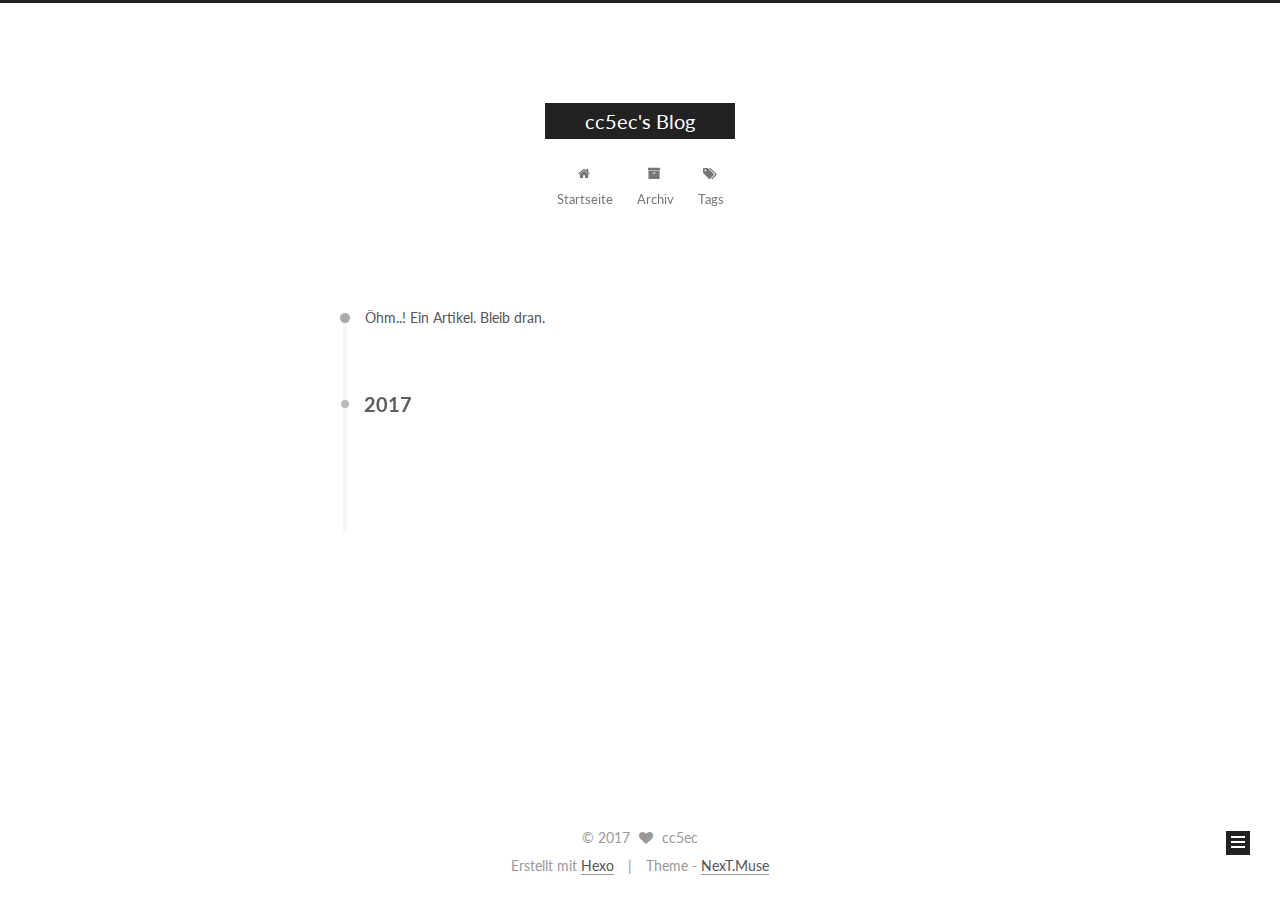
==== commit fd9fe76d: "Site updated: 2017-04-26 18:36:23" ====
--- a/archives/index.html
+++ b/archives/index.html
@@ -250,7 +250,7 @@
       
         
       
-      Öhm..! Insgesamt 2 Artikel. Bleib dran.
+      Öhm..! Ein Artikel. Bleib dran.
     </span>
 
     
@@ -285,43 +285,6 @@
       <div class="post-meta">
         <time class="post-time" itemprop="dateCreated"
               datetime="2017-04-26T18:24:08+08:00"
-              content="2017-04-26" >
-          04-26
-        </time>
-      </div>
-
-    </header>
-  </article>
-
-
-
-    
-
-      
-      
-      
-
-      
-      
-
-      
-
-  <article class="post post-type-normal" itemscope itemtype="http://schema.org/Article">
-    <header class="post-header">
-
-      <h1 class="post-title">
-        
-            <a class="post-title-link" href="/2017/04/26/hello-world/" itemprop="url">
-              
-                <span itemprop="name">Hello World</span>
-              
-            </a>
-        
-      </h1>
-
-      <div class="post-meta">
-        <time class="post-time" itemprop="dateCreated"
-              datetime="2017-04-26T18:10:39+08:00"
               content="2017-04-26" >
           04-26
         </time>
@@ -380,7 +343,7 @@
           
             <div class="site-state-item site-state-posts">
               <a href="/archives">
-                <span class="site-state-item-count">2</span>
+                <span class="site-state-item-count">1</span>
                 <span class="site-state-item-name">Artikel</span>
               </a>
             </div>
--- a/css/main.css
+++ b/css/main.css
@@ -1694,7 +1694,7 @@
   width: 4px;
   height: 4px;
   border-radius: 50%;
-  background: #69ff65;
+  background: #9cfffe;
 }
 .links-of-blogroll {
   font-size: 13px;
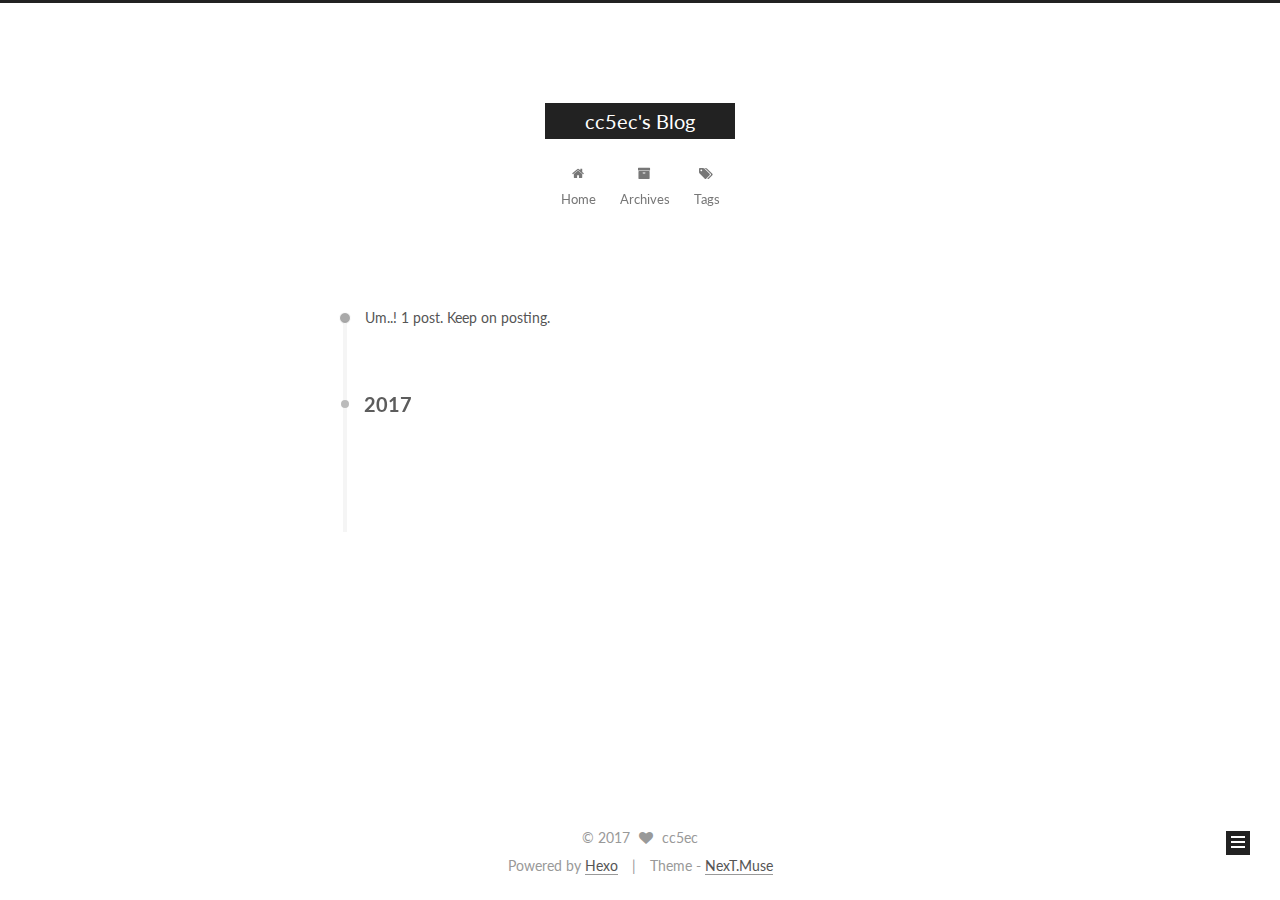
==== commit 8d1c7911: "Site updated: 2017-04-26 18:37:34" ====
--- a/archives/index.html
+++ b/archives/index.html
@@ -132,7 +132,7 @@
 
 
 
-  <title>Archiv | cc5ec's Blog</title>
+  <title>Archive | cc5ec's Blog</title>
 </head>
 
 <body itemscope itemtype="http://schema.org/WebPage" lang="zh-CN">
@@ -198,7 +198,7 @@
             
               <i class="menu-item-icon fa fa-fw fa-home"></i> <br />
             
-            Startseite
+            Home
           </a>
         </li>
       
@@ -208,7 +208,7 @@
             
               <i class="menu-item-icon fa fa-fw fa-archive"></i> <br />
             
-            Archiv
+            Archives
           </a>
         </li>
       
@@ -250,7 +250,7 @@
       
         
       
-      Öhm..! Ein Artikel. Bleib dran.
+      Um..! 1 post. Keep on posting.
     </span>
 
     
@@ -344,7 +344,7 @@
             <div class="site-state-item site-state-posts">
               <a href="/archives">
                 <span class="site-state-item-count">1</span>
-                <span class="site-state-item-name">Artikel</span>
+                <span class="site-state-item-name">posts</span>
               </a>
             </div>
           
@@ -398,7 +398,7 @@
 
 
 <div class="powered-by">
-  Erstellt mit  <a class="theme-link" href="https://hexo.io">Hexo</a>
+  Powered by <a class="theme-link" href="https://hexo.io">Hexo</a>
 </div>
 
 <div class="theme-info">
--- a/css/main.css
+++ b/css/main.css
@@ -1694,7 +1694,7 @@
   width: 4px;
   height: 4px;
   border-radius: 50%;
-  background: #9cfffe;
+  background: #32a7a7;
 }
 .links-of-blogroll {
   font-size: 13px;
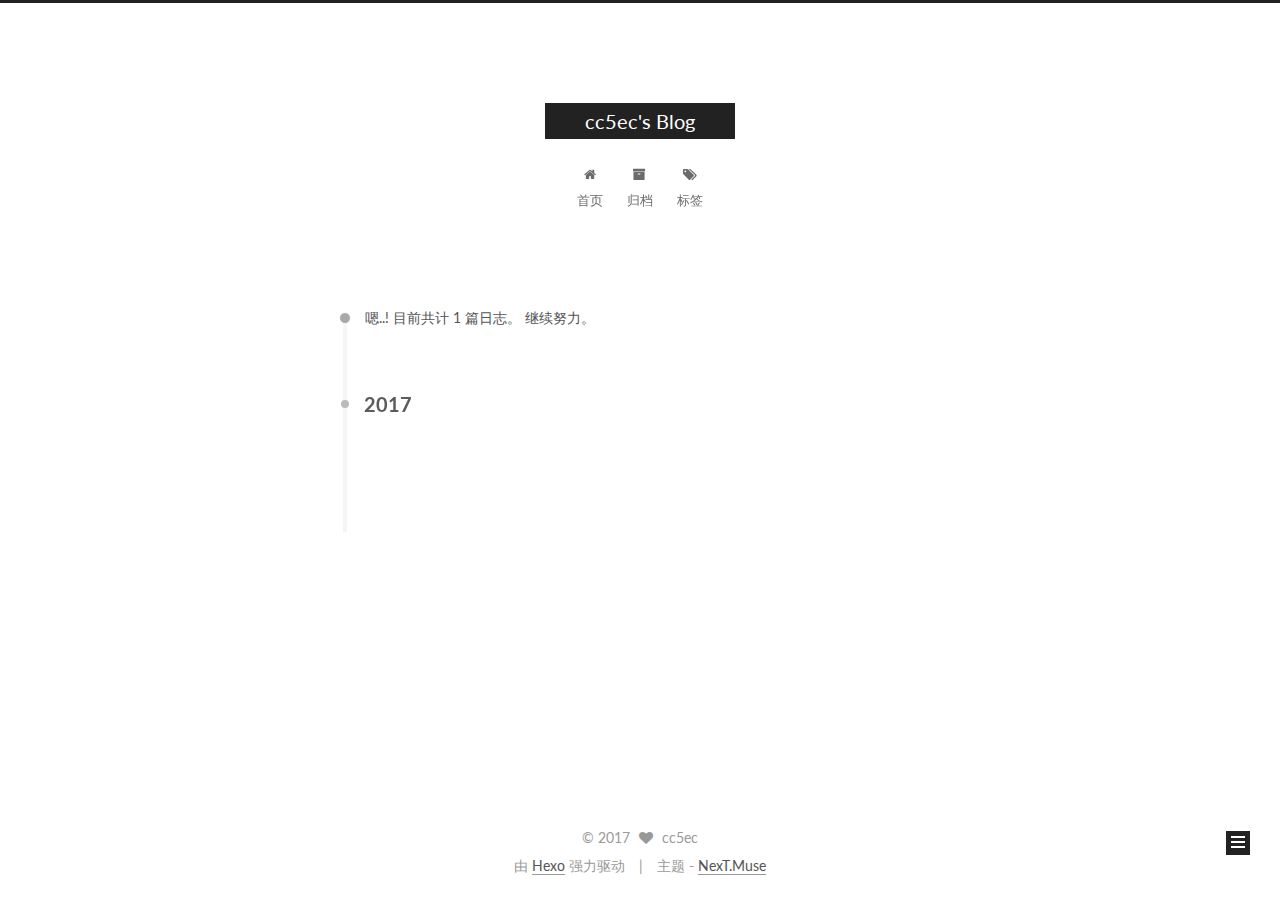
==== commit 80c7550f: "Site updated: 2017-04-26 18:43:08" ====
--- a/archives/index.html
+++ b/archives/index.html
@@ -5,7 +5,7 @@
   
 
 
-<html class="theme-next muse use-motion" lang="zh-CN">
+<html class="theme-next muse use-motion" lang="zh-Hans">
 <head>
   <meta charset="UTF-8"/>
 <meta http-equiv="X-UA-Compatible" content="IE=edge" />
@@ -112,7 +112,7 @@
     motion: true,
     duoshuo: {
       userId: '0',
-      author: 'Author'
+      author: '博主'
     },
     algolia: {
       applicationID: '',
@@ -132,10 +132,10 @@
 
 
 
-  <title>Archive | cc5ec's Blog</title>
+  <title>归档 | cc5ec's Blog</title>
 </head>
 
-<body itemscope itemtype="http://schema.org/WebPage" lang="zh-CN">
+<body itemscope itemtype="http://schema.org/WebPage" lang="zh-Hans">
 
   
 
@@ -198,7 +198,7 @@
             
               <i class="menu-item-icon fa fa-fw fa-home"></i> <br />
             
-            Home
+            首页
           </a>
         </li>
       
@@ -208,7 +208,7 @@
             
               <i class="menu-item-icon fa fa-fw fa-archive"></i> <br />
             
-            Archives
+            归档
           </a>
         </li>
       
@@ -218,7 +218,7 @@
             
               <i class="menu-item-icon fa fa-fw fa-tags"></i> <br />
             
-            Tags
+            标签
           </a>
         </li>
       
@@ -250,7 +250,7 @@
       
         
       
-      Um..! 1 post. Keep on posting.
+      嗯..! 目前共计 1 篇日志。 继续努力。
     </span>
 
     
@@ -344,7 +344,7 @@
             <div class="site-state-item site-state-posts">
               <a href="/archives">
                 <span class="site-state-item-count">1</span>
-                <span class="site-state-item-name">posts</span>
+                <span class="site-state-item-name">日志</span>
               </a>
             </div>
           
@@ -398,11 +398,11 @@
 
 
 <div class="powered-by">
-  Powered by <a class="theme-link" href="https://hexo.io">Hexo</a>
+  由 <a class="theme-link" href="https://hexo.io">Hexo</a> 强力驱动
 </div>
 
 <div class="theme-info">
-  Theme -
+  主题 -
   <a class="theme-link" href="https://github.com/iissnan/hexo-theme-next">
     NexT.Muse
   </a>
